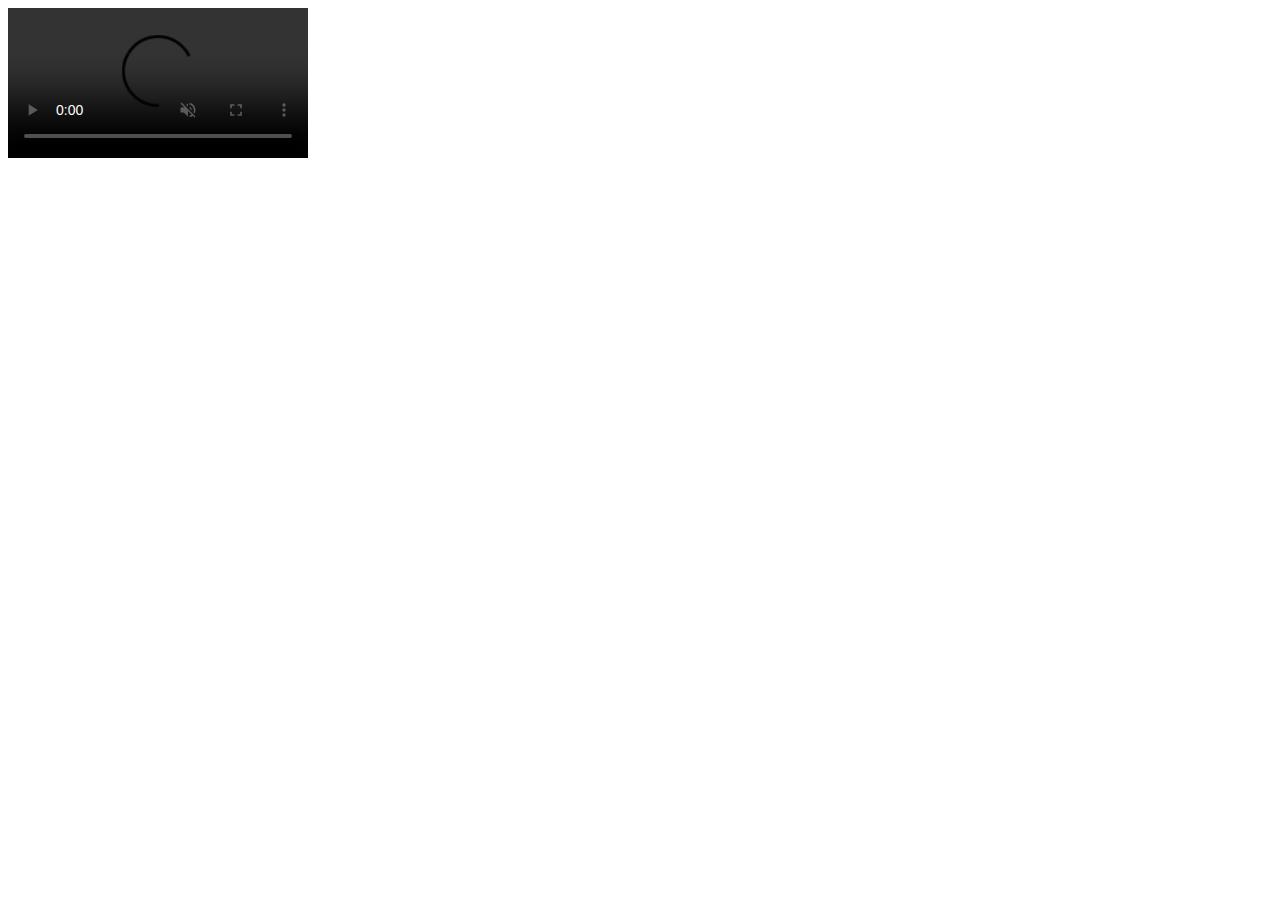
==== index.html @ 8a2f1ad1 "next" ====
<!DOCTYPE html>
<html lang="en">
  <head>
    <meta charset="utf-8">
    <title>timelapse</title>
    <!--<link rel="stylesheet" href="style.css">-->
  </head>
  <body>
    <video controls autoplay loop muted playsinline>
      <source src="timelapse.mp4" type="video/mp4">
    </video>
  </body>
</html>
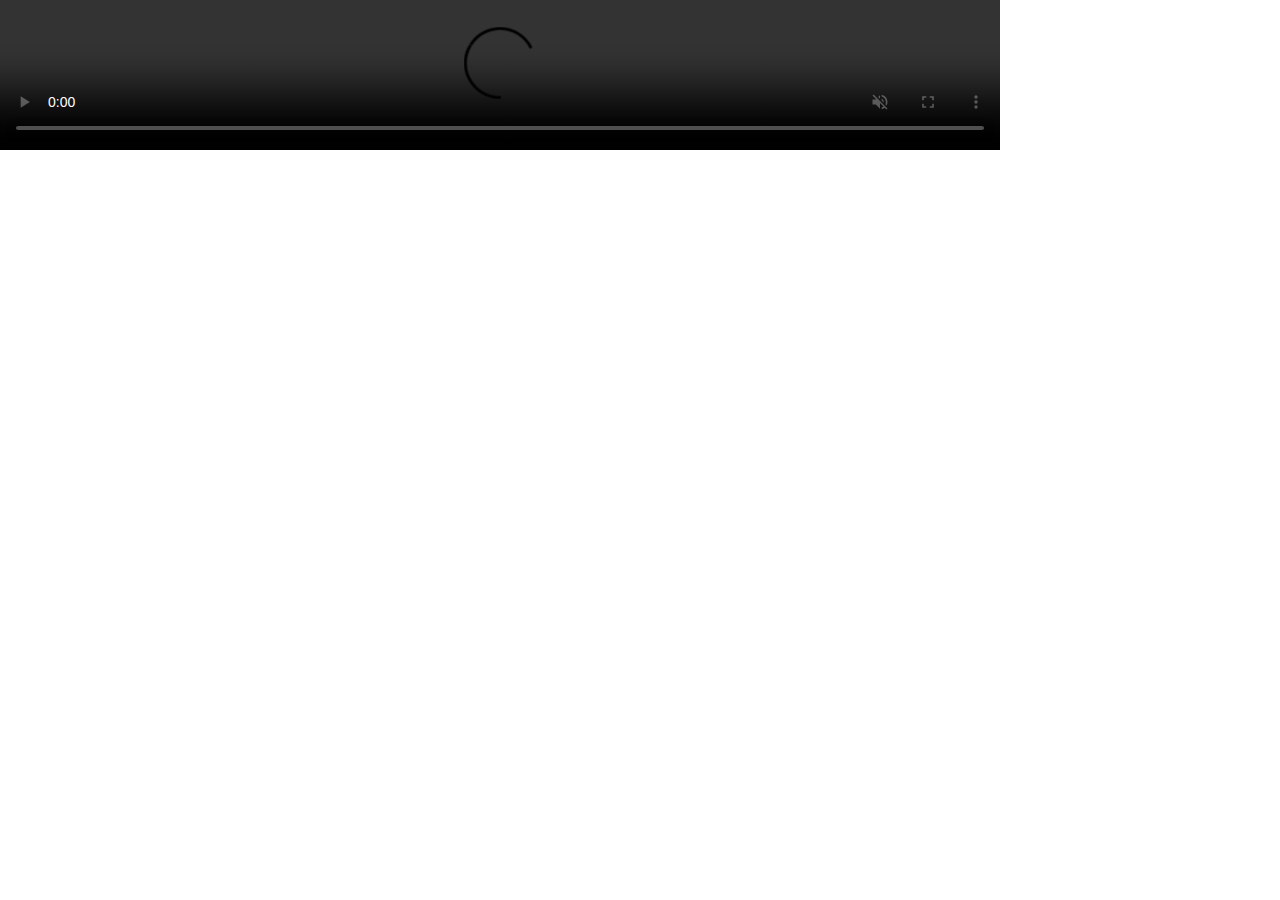
==== commit f6b1156a: "another" ====
--- a/index.html
+++ b/index.html
@@ -3,11 +3,24 @@
   <head>
     <meta charset="utf-8">
     <title>timelapse</title>
+    <meta name="viewport" content="width=device-width, initial-scale=1">
+    <style>
+      body, html {
+        width: 100%;
+      }
+      body {
+        margin: 0;
+      }
+      video {
+        width: 100%;
+        max-width: 1000px;
+      }
+    </style>
     <!--<link rel="stylesheet" href="style.css">-->
   </head>
   <body>
-    <video controls autoplay loop muted playsinline>
-      <source src="timelapse.mp4" type="video/mp4">
+    <video controls autoplay loop muted>
+      <source src="/imgs/timelapse.mp4" type="video/mp4">
     </video>
   </body>
 </html>
